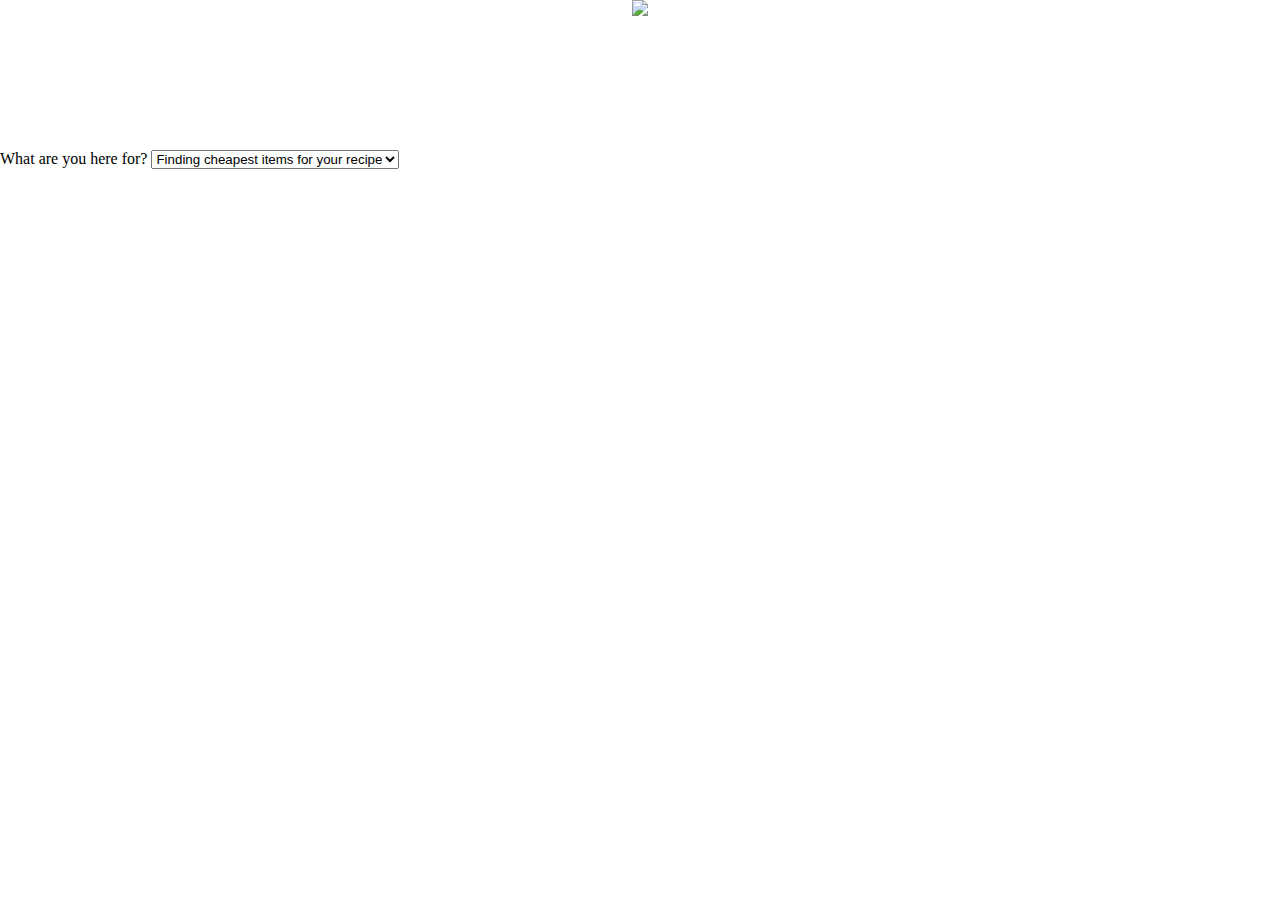
==== index.html @ 8f8402eb "first commit" ====
<!DOCTYPE html>
<html>
    <head>
        <meta charset="utf-8">
        <meta name="viewport" content="width=device-width, initial-scale=1">
        
        <title>Home</title>
    
        <link href="normalize.css" rel="stylesheet">
        <link href="style.css" rel="stylesheet">
      </head>
      <style>
          html, body {
            margin: 0;
            height: 100%;
        }
      </style>
        <section style="display: flex; flex-direction: column; width: 100%; height: 100%;">
            <header style="height: 150px; display: flex; justify-content: center;">
                <img src="images/frenchfriedlogo.svg" height="100%">
            </header>
            <main style="flex: 1 1">
                <label for="items">What are you here for?</label>
                <select id="items">
                <option value="item-1">Finding cheapest items for your recipe</option>
                <option value="item-2">Route for food</option>
                <option value="item-3">Find recipes for items in your pantry</option>
                </select>
            </main>
        </section>
</html>
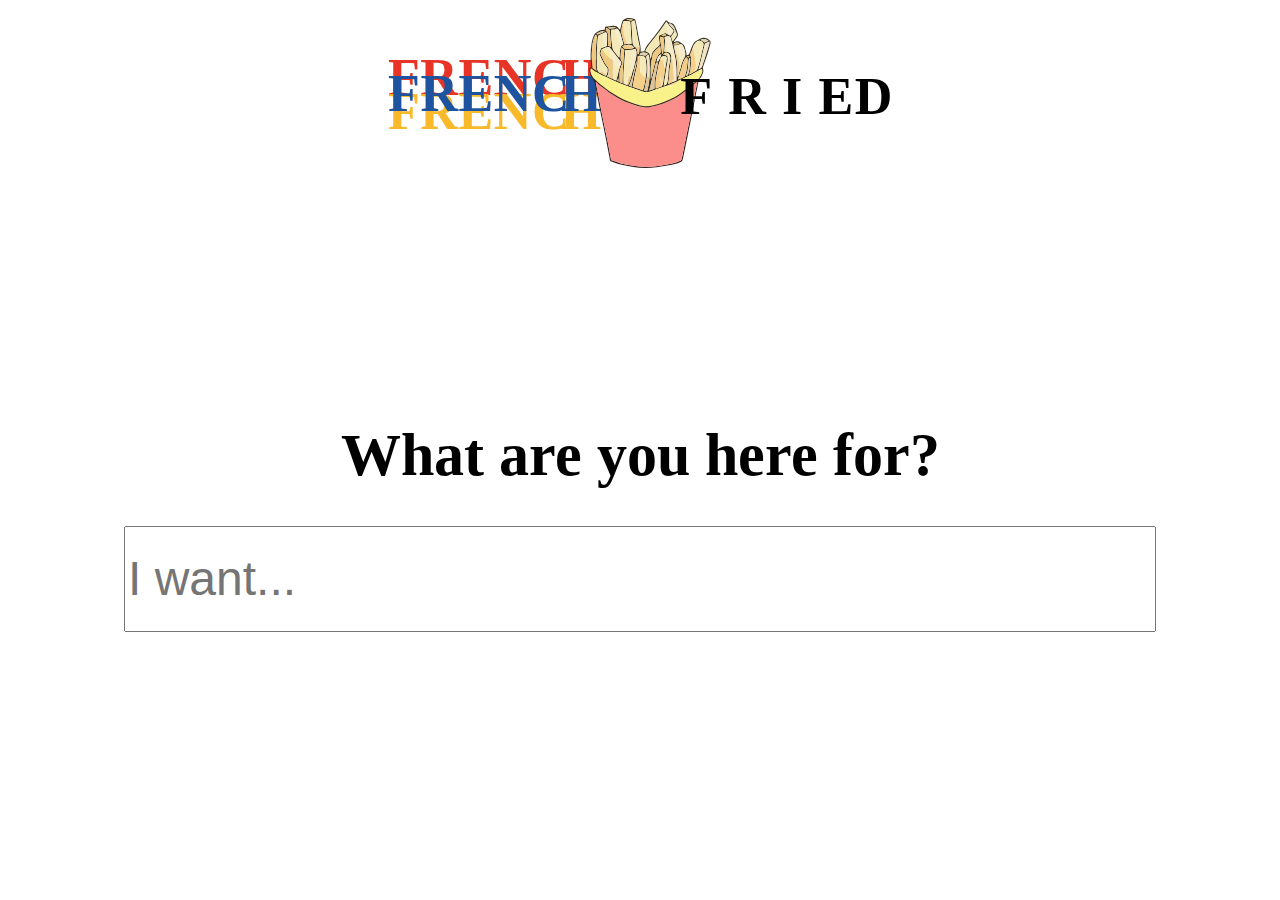
==== commit 86721e29: "9/11/2020 Verision" ====
--- a/index.html
+++ b/index.html
@@ -1,31 +1,64 @@
 <!DOCTYPE html>
 <html>
-    <head>
-        <meta charset="utf-8">
-        <meta name="viewport" content="width=device-width, initial-scale=1">
-        
-        <title>Home</title>
-    
-        <link href="normalize.css" rel="stylesheet">
-        <link href="style.css" rel="stylesheet">
-      </head>
-      <style>
-          html, body {
-            margin: 0;
-            height: 100%;
-        }
-      </style>
-        <section style="display: flex; flex-direction: column; width: 100%; height: 100%;">
-            <header style="height: 150px; display: flex; justify-content: center;">
-                <img src="images/frenchfriedlogo.svg" height="100%">
-            </header>
-            <main style="flex: 1 1">
-                <label for="items">What are you here for?</label>
-                <select id="items">
-                <option value="item-1">Finding cheapest items for your recipe</option>
-                <option value="item-2">Route for food</option>
-                <option value="item-3">Find recipes for items in your pantry</option>
-                </select>
-            </main>
-        </section>
-</html>+  <head>
+    <meta charset="utf-8" />
+    <meta name="viewport" content="width=device-width, initial-scale=1" />
+    <title>Home</title>
+    <link href="normalize.css" rel="stylesheet" />
+    <link href="style.css" rel="stylesheet" />
+  </head>
+  <style>
+    html,
+    body {
+      margin: 0px;
+      height: 100%;
+    }
+  </style>
+  <section
+    style="display: flex; flex-direction: column; width: 100%; height: 100%"
+  >
+    <br />
+    <header style="height: 150px; display: flex; justify-content: center">
+      <img src="images/frenchfriedlogo.svg" height="100%" />
+    </header>
+    <main
+      style="
+        flex: 1 1;
+        display: flex;
+        justify-content: center;
+        align-items: center;
+      "
+    >
+      <form
+        action="/"
+        method="get"
+        id="send"
+        style="
+          display: flex;
+          flex-direction: column;
+          justify-content: center;
+          align-items: center;
+          width: 100%;
+        "
+      >
+        <label class="label-header" for="want">What are you here for?</label>
+        <br /><br />
+        <input list="wants" name="want" id="want" style="width: 80%; height: 100px;" placeholder="I want..."></input>
+        <datalist id="wants">
+          <option value="I want recipes"></option>
+          <option
+            value="I want to know where to get the items for my recipe"
+          ></option>
+          <option
+            value="I want to know what recipes I can make with the items I have in my pantry"
+          ></option>
+        </datalist>
+
+        <br />
+        <input type="submit" value="Go!" style="display: none;"></input>
+      </form>
+      <script src="sendto.js"></script>
+    </main>
+  </section>
+  <script src="https://js.radar.io/v3/radar.min.js"></script>
+</html>
--- a/style.css
+++ b/style.css
@@ -0,0 +1,23 @@
+@font-face{
+    font-family: Tinos;
+    font-weight: normal;
+    src: url("fonts/Tinos-Regular.ttf");
+}
+
+@font-face{
+    font-family: Tinos;
+    font-weight: bold;
+    src: url("fonts/Tinos-Bold.ttf");
+}
+
+.label-header{
+    font-family: Tinos, 'Times New Roman';
+    cursor: text;
+    font-weight: bold;
+    font-size: 60px;
+}
+
+main > form > input{
+    font-family: Arial, Helvetica, sans-serif;
+    font-size: 3em
+}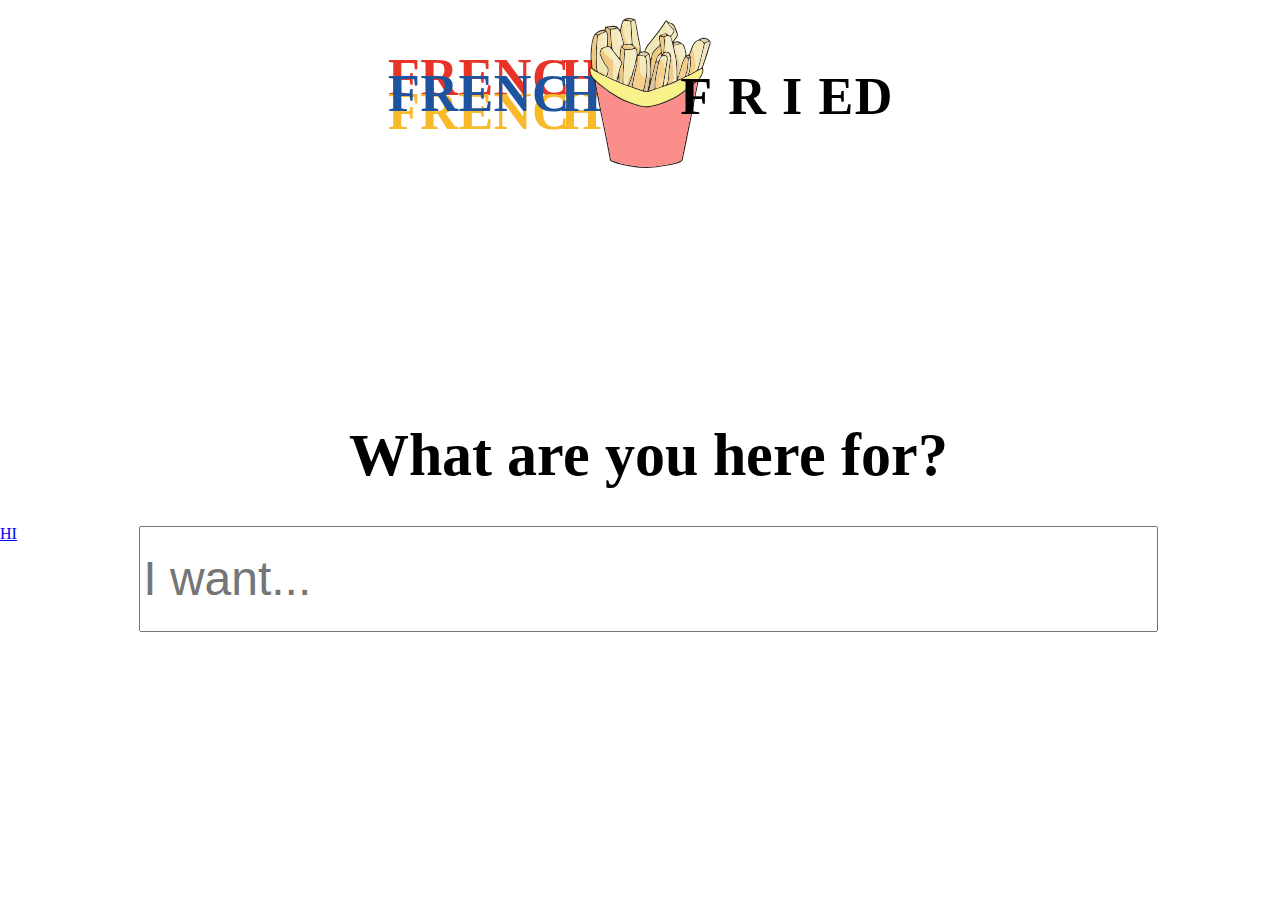
==== commit 474cbd02: "latest changes" ====
--- a/index.html
+++ b/index.html
@@ -16,6 +16,7 @@
   </style>
   <section
     style="display: flex; flex-direction: column; width: 100%; height: 100%"
+    data-barba="wrapper"
   >
     <br />
     <header style="height: 150px; display: flex; justify-content: center">
@@ -28,7 +29,9 @@
         justify-content: center;
         align-items: center;
       "
+      data-barba="container"
     >
+      <a href="recipes.html">HI</a>
       <form
         action="/"
         method="get"
@@ -61,4 +64,7 @@
     </main>
   </section>
   <script src="https://js.radar.io/v3/radar.min.js"></script>
+  <script src="barba.js"></script>
+  <script src="barba-css.js"></script>
+  <script src="transitions.js"></script>
 </html>
--- a/style.css
+++ b/style.css
@@ -20,4 +20,29 @@
 main > form > input{
     font-family: Arial, Helvetica, sans-serif;
     font-size: 3em
-}+}
+
+.fade-leave-active, .fade-enter-active {
+    transition: opacity .3s, transform .3s;
+    
+  }
+  
+  .fade-leave {
+    opacity: 1;
+    transform: translate(0, 0);
+  }
+  
+  .fade-leave-to {
+    opacity: 0;
+    transform: translate(0, 30px);
+  }
+  
+  .fade-enter {
+    opacity: 0;
+    transform: translate(0, 30px);
+  }
+  
+  .fade-enter-to {
+    opacity: 1;
+    transform: translate(0, 0);
+  }